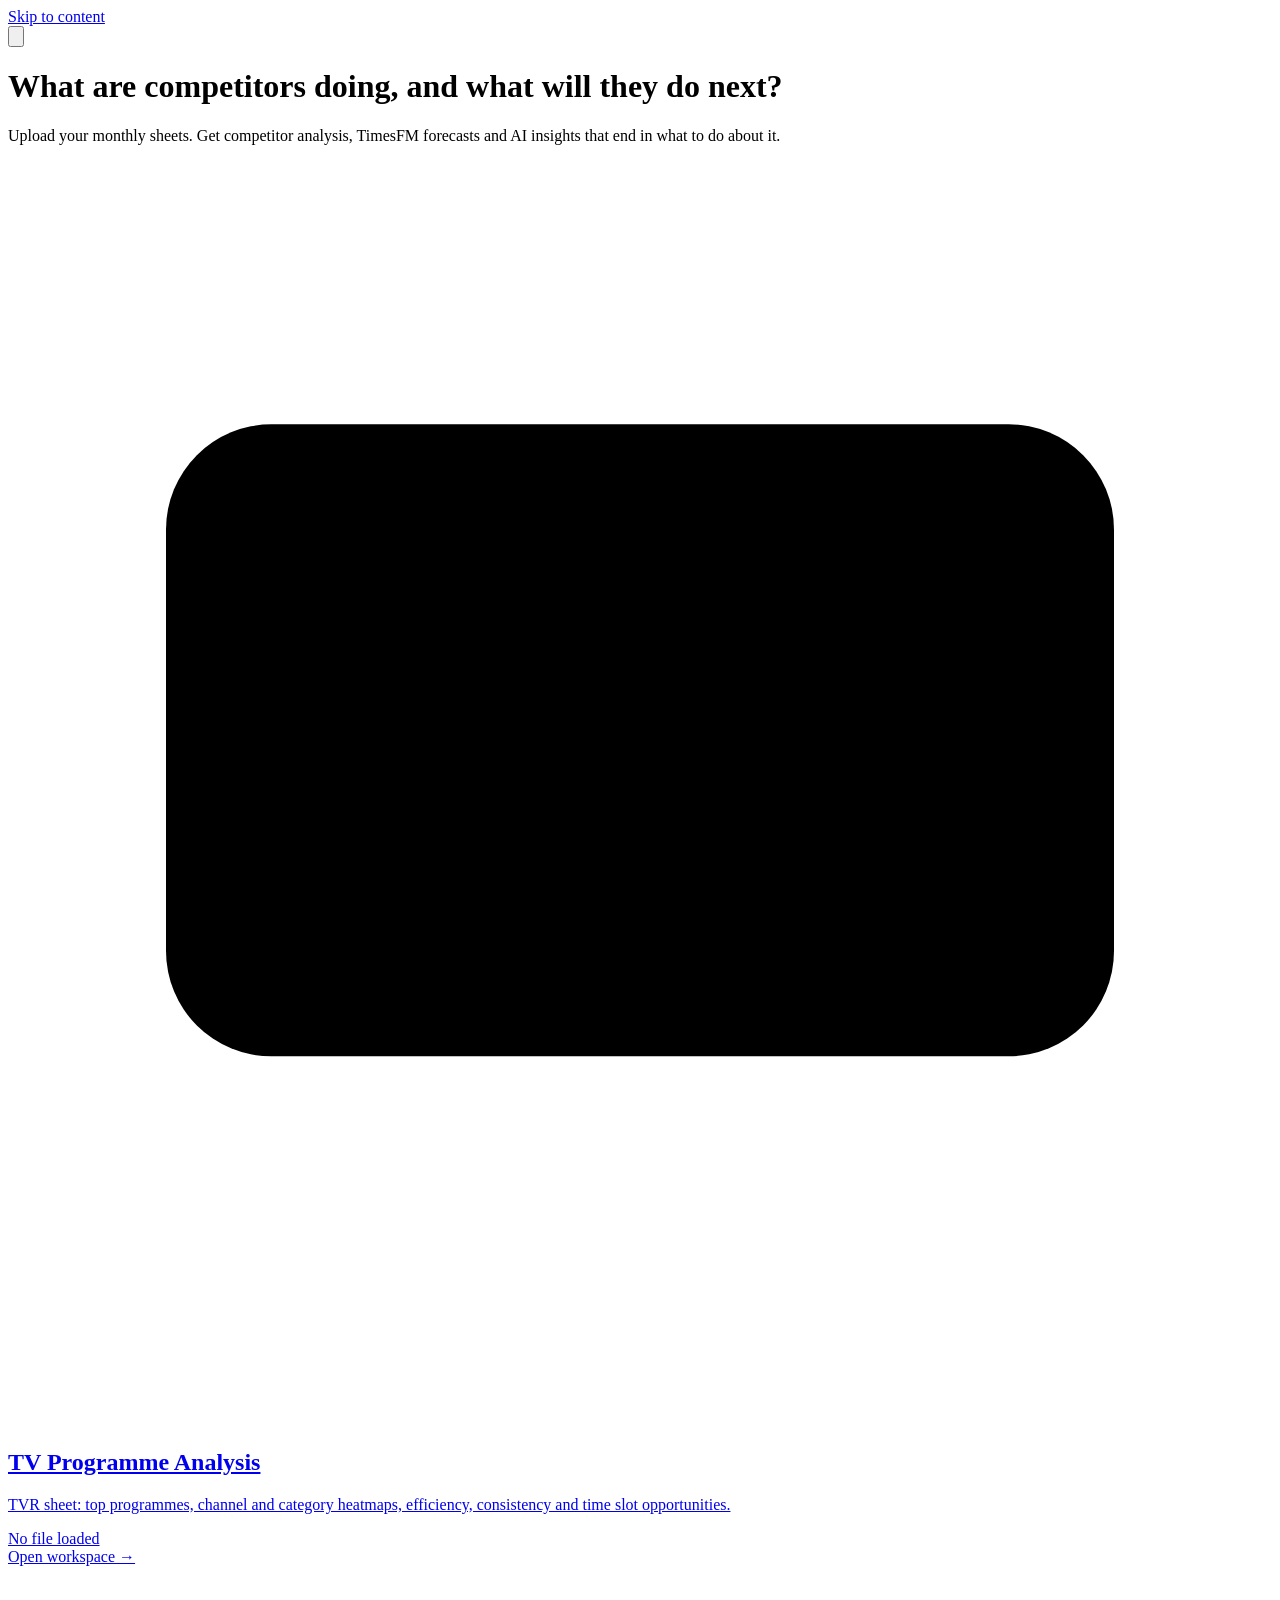
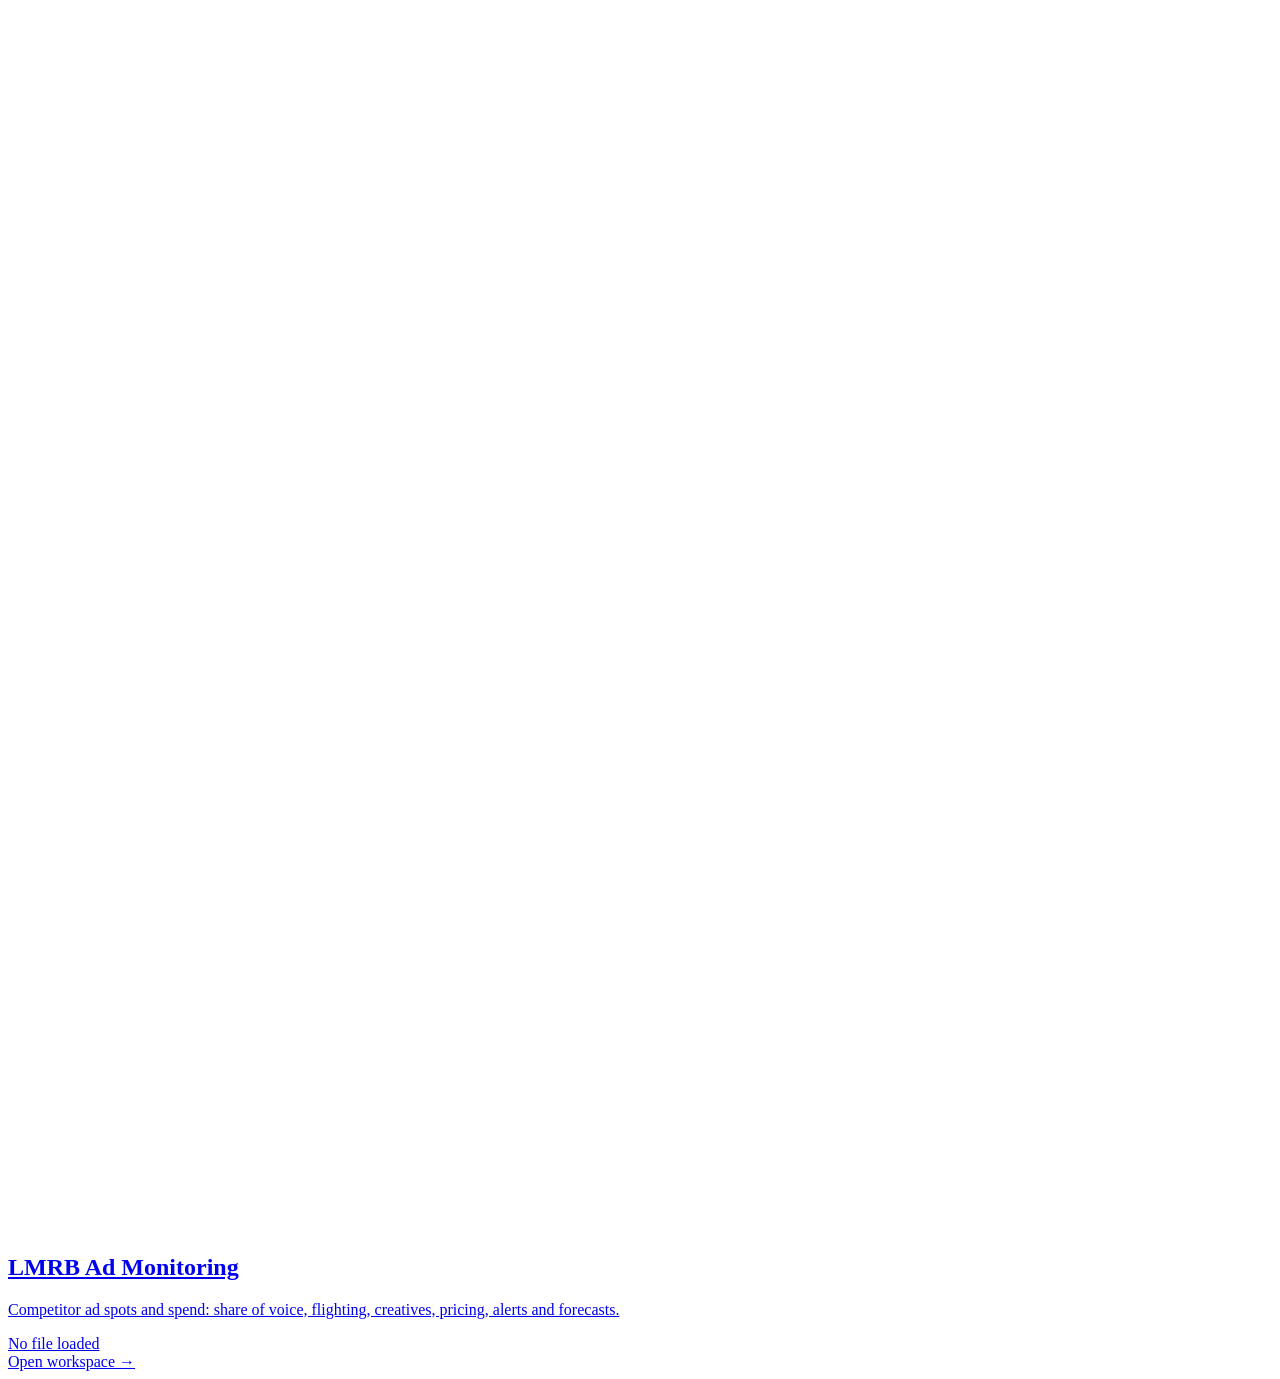
==== app/static/index.html @ 33918dd9 "Step 3: FastAPI app, upload flow, filters and dashboards for both cards Co-Authored-By: Claude Sonne" ====
<!doctype html>
<html lang="en">
<head><meta charset="utf-8"><meta name="viewport" content="width=device-width, initial-scale=1"><title>Media Radar</title><script>try{var t=localStorage.getItem("theme");if(t)document.documentElement.dataset.theme=t}catch(e){}</script><link rel="stylesheet" href="/css/app.css"></head>
<body>
<a class="skip" href="#home">Skip to content</a>
<div class="layout"><aside id="sidebar"></aside>
<main class="main" id="main">
  <div class="topbar"><button class="icon-btn menu-btn" id="menu-btn" type="button" aria-label="Open menu"><svg class="ico" viewBox="0 0 24 24"><path d="M4 6h16M4 12h16M4 18h16"/></svg></button></div>
  <div id="home">
    <div class="hero"><h1>What are competitors doing, and what will they do next?</h1>
      <p>Upload your monthly sheets. Get competitor analysis, TimesFM forecasts and AI insights that end in what to do about it.</p></div>
    <div class="home-cards">
      <a class="home-card" href="/tv.html"><div class="ic"><svg viewBox="0 0 24 24"><rect x="3" y="5" width="18" height="12" rx="2"/><path d="M8 21h8M12 17v4"/></svg></div>
        <h2>TV Programme Analysis</h2><p>TVR sheet: top programmes, channel and category heatmaps, efficiency, consistency and time slot opportunities.</p><div id="tv-status" class="muted small">No file loaded</div><span class="go">Open workspace &rarr;</span></a>
      <a class="home-card" href="/lmrb.html"><div class="ic"><svg viewBox="0 0 24 24"><path d="M4 20V10M10 20V4M16 20v-7M22 20H2"/></svg></div>
        <h2>LMRB Ad Monitoring</h2><p>Competitor ad spots and spend: share of voice, flighting, creatives, pricing, alerts and forecasts.</p><div id="lmrb-status" class="muted small">No file loaded</div><span class="go">Open workspace &rarr;</span></a>
    </div>
  </div>
</main></div>
<script src="/js/api.js"></script><script src="/js/shell.js"></script>
<script>
App.shell.init('home');
['tv','lmrb'].forEach(async (k) => {
  try { const s = await App.api.get('/api/' + k + '/state');
    if (s.loaded) document.getElementById(k + '-status').innerHTML = '<span class="badge good">Loaded</span> ' + App.esc(s.files.join(', ')) + ' &middot; ' + App.fmt.num(s.report.rows_kept) + ' rows'; } catch (e) { /* ignore */ }
});
</script>
</body></html>
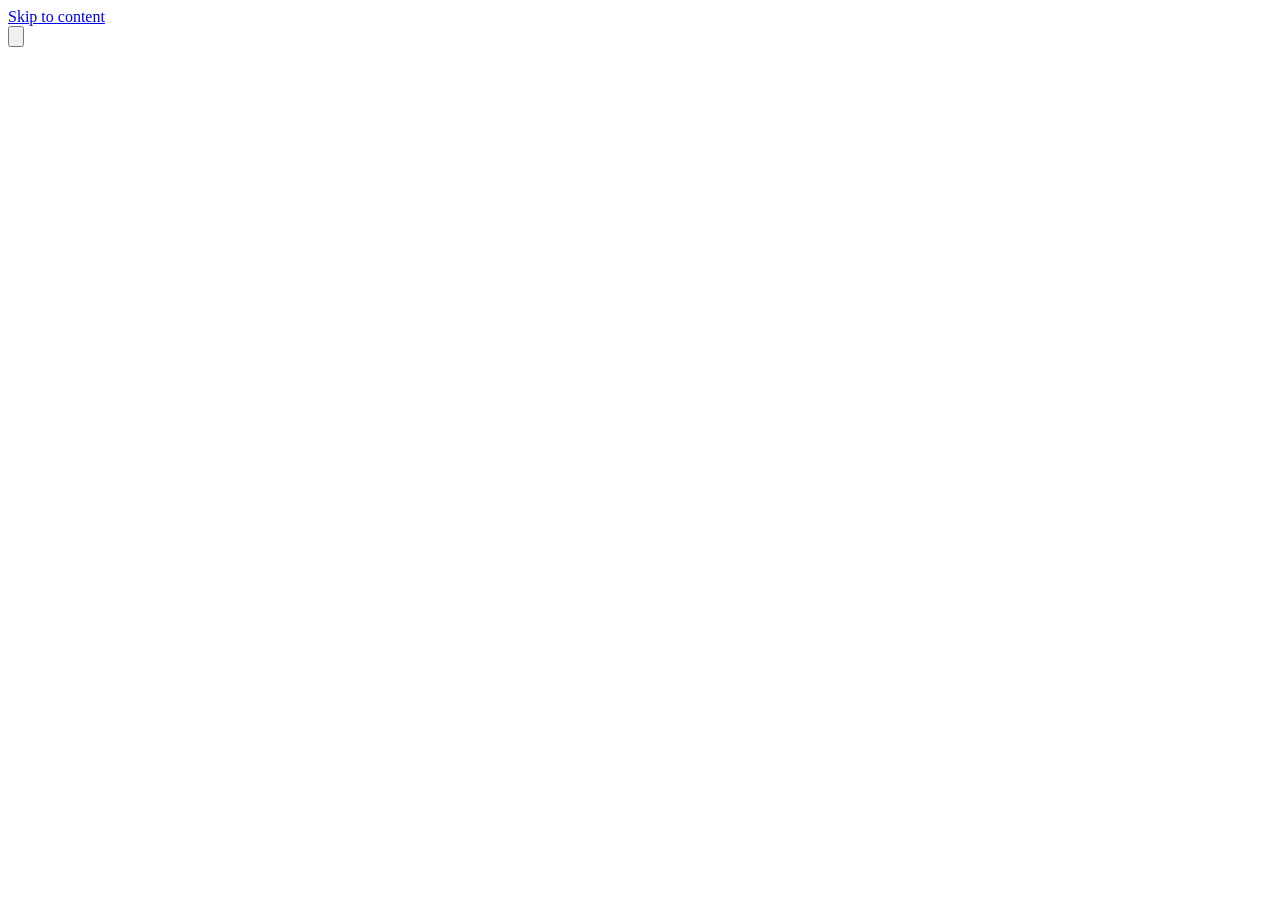
==== commit 90f579ed: "Client workspaces with login and Postgres, Client KPI card, GRP and CPRP, forecast studio - Users wi" ====
--- a/app/static/index.html
+++ b/app/static/index.html
@@ -1,28 +1,13 @@
 <!doctype html>
 <html lang="en">
-<head><meta charset="utf-8"><meta name="viewport" content="width=device-width, initial-scale=1"><title>Media Radar</title><script>try{var t=localStorage.getItem("theme");if(t)document.documentElement.dataset.theme=t}catch(e){}</script><link rel="stylesheet" href="/css/app.css"></head>
+<head><meta charset="utf-8"><meta name="viewport" content="width=device-width, initial-scale=1"><title>Client overview</title><script>try{var t=localStorage.getItem("theme");if(t)document.documentElement.dataset.theme=t}catch(e){}</script><link rel="stylesheet" href="/css/app.css"></head>
 <body>
 <a class="skip" href="#home">Skip to content</a>
 <div class="layout"><aside id="sidebar"></aside>
 <main class="main" id="main">
-  <div class="topbar"><button class="icon-btn menu-btn" id="menu-btn" type="button" aria-label="Open menu"><svg class="ico" viewBox="0 0 24 24"><path d="M4 6h16M4 12h16M4 18h16"/></svg></button></div>
-  <div id="home">
-    <div class="hero"><h1>What are competitors doing, and what will they do next?</h1>
-      <p>Upload your monthly sheets. Get competitor analysis, TimesFM forecasts and AI insights that end in what to do about it.</p></div>
-    <div class="home-cards">
-      <a class="home-card" href="/tv.html"><div class="ic"><svg viewBox="0 0 24 24"><rect x="3" y="5" width="18" height="12" rx="2"/><path d="M8 21h8M12 17v4"/></svg></div>
-        <h2>TV Programme Analysis</h2><p>TVR sheet: top programmes, channel and category heatmaps, efficiency, consistency and time slot opportunities.</p><div id="tv-status" class="muted small">No file loaded</div><span class="go">Open workspace &rarr;</span></a>
-      <a class="home-card" href="/lmrb.html"><div class="ic"><svg viewBox="0 0 24 24"><path d="M4 20V10M10 20V4M16 20v-7M22 20H2"/></svg></div>
-        <h2>LMRB Ad Monitoring</h2><p>Competitor ad spots and spend: share of voice, flighting, creatives, pricing, alerts and forecasts.</p><div id="lmrb-status" class="muted small">No file loaded</div><span class="go">Open workspace &rarr;</span></a>
-    </div>
-  </div>
+  <div class="topbar"><button class="icon-btn menu-btn" id="menu-btn" type="button" aria-label="Open menu"><svg class="ico" viewBox="0 0 24 24"><path d="M4 6h16M4 12h16M4 18h16"/></svg></button><div class="grow" id="client-head"></div></div>
+  <div id="home"></div>
 </main></div>
-<script src="/js/api.js"></script><script src="/js/shell.js"></script>
-<script>
-App.shell.init('home');
-['tv','lmrb'].forEach(async (k) => {
-  try { const s = await App.api.get('/api/' + k + '/state');
-    if (s.loaded) document.getElementById(k + '-status').innerHTML = '<span class="badge good">Loaded</span> ' + App.esc(s.files.join(', ')) + ' &middot; ' + App.fmt.num(s.report.rows_kept) + ' rows'; } catch (e) { /* ignore */ }
-});
-</script>
+<script src="/js/vendor/chart.umd.js"></script>
+<script src="/js/api.js"></script><script src="/js/shell.js"></script><script src="/js/tables.js"></script><script src="/js/home.js"></script>
 </body></html>
